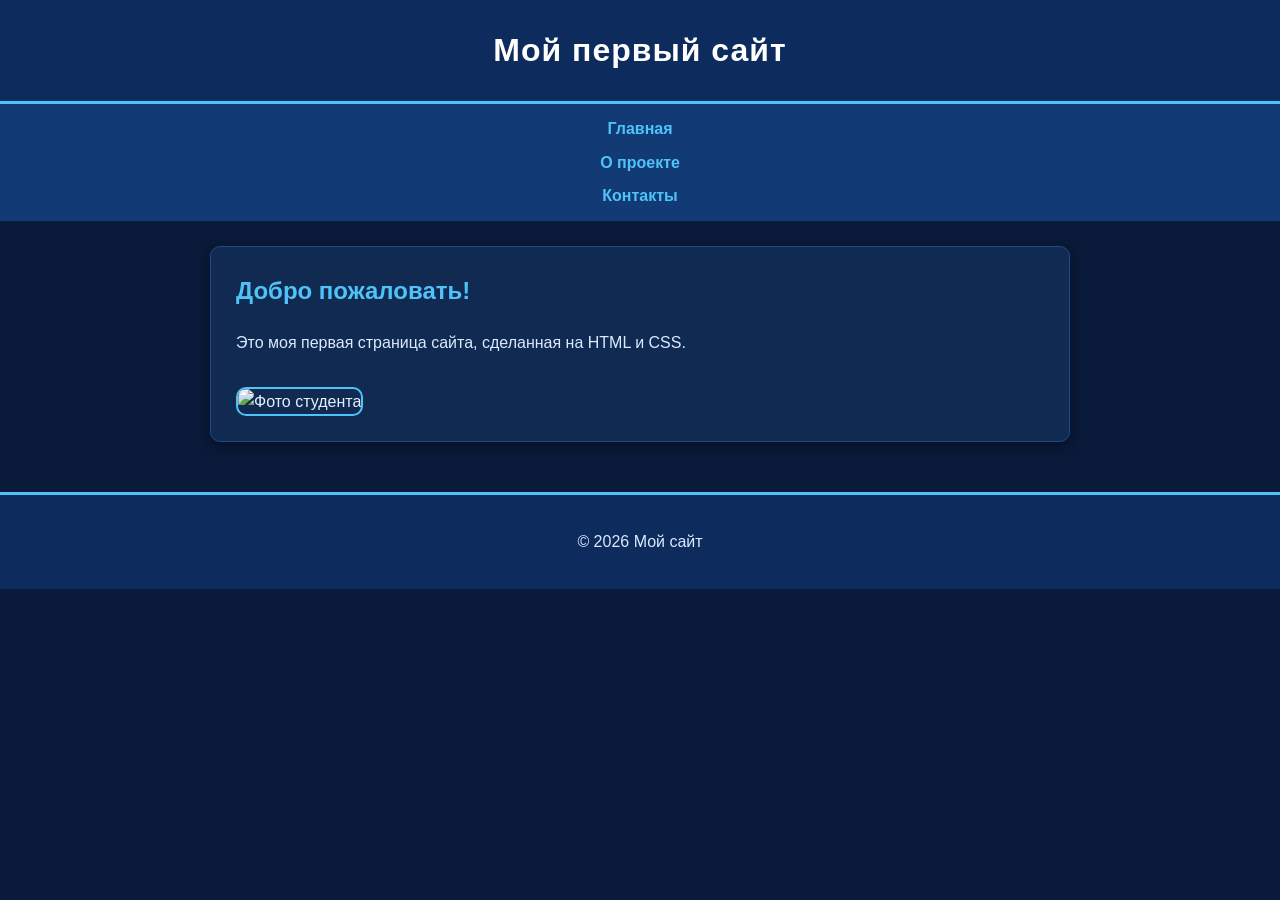
==== index.html @ 344bdcbf "Add files via upload" ====
<!doctype html>
<html lang="ru">
<head>
  <meta charset="UTF-8">
  <meta name="viewport" content="width=device-width, initial-scale=1.0">
  <title>Мой сайт — Главная</title>
  <link rel="stylesheet" href="style.css">
</head>
<body>
  <header>
    <h1>Мой первый сайт</h1>
  </header>

  <nav>
    <a href="index.html">Главная</a>
    <a href="about.html">О проекте</a>
    <a href="contacts.html">Контакты</a>
  </nav>

  <main>
    <section>
      <h2>Добро пожаловать!</h2>
      <p>Это моя первая страница сайта, сделанная на HTML и CSS.</p>
      <img src="img/avatar.jpg" alt="Фото студента">
    </section>
  </main>

  <footer>
    <p>© 2026 Мой сайт</p>
  </footer>
</body>
</html>
---- style.css ----
* {
  box-sizing: border-box;
}

body {
  margin: 0;
  font-family: Arial, sans-serif;
  background: #0a1a3a;        
  color: #e6f0ff;           
  line-height: 1.6;
}

header {
  background: #0d2b5c;      
  color: #ffffff;
  padding: 25px;
  text-align: center;
  border-bottom: 3px solid #4fc3f7;  
}

header h1 {
  margin: 0;
  letter-spacing: 1px;
}

nav {
  background: #123a75;      
  padding: 12px;
  text-align: center;
  display: flex;
  flex-direction: column;
  gap: 8px;
}

nav a {
  color: #4fc3f7;           
  text-decoration: none;
  font-weight: bold;
  transition: color 0.2s;
}

nav a:hover {
  color: #ffffff;           
}

main {
  padding: 25px 20px;
  max-width: 900px;
  margin: 0 auto;
}

section {
  background: #102a52;      
  padding: 25px;
  border-radius: 10px;
  border: 1px solid #1e4a8a;
  box-shadow: 0 4px 15px rgba(0, 0, 0, 0.4);
}

h2 {
  color: #4fc3f7;           
  margin-top: 0;
}

p {
  color: #dbe9ff;           }

img {
  max-width: 100%;
  height: auto;
  border-radius: 10px;
  margin-top: 15px;
  border: 2px solid #4fc3f7; }

footer {
  background: #0d2b5c;
  color: #ffffff;
  text-align: center;
  padding: 18px;
  margin-top: 25px;
  border-top: 3px solid #4fc3f7;
}

min-width: 768px {
  nav {
    flex-direction: row;
    justify-content: center;
    gap: 25px;
  }
}
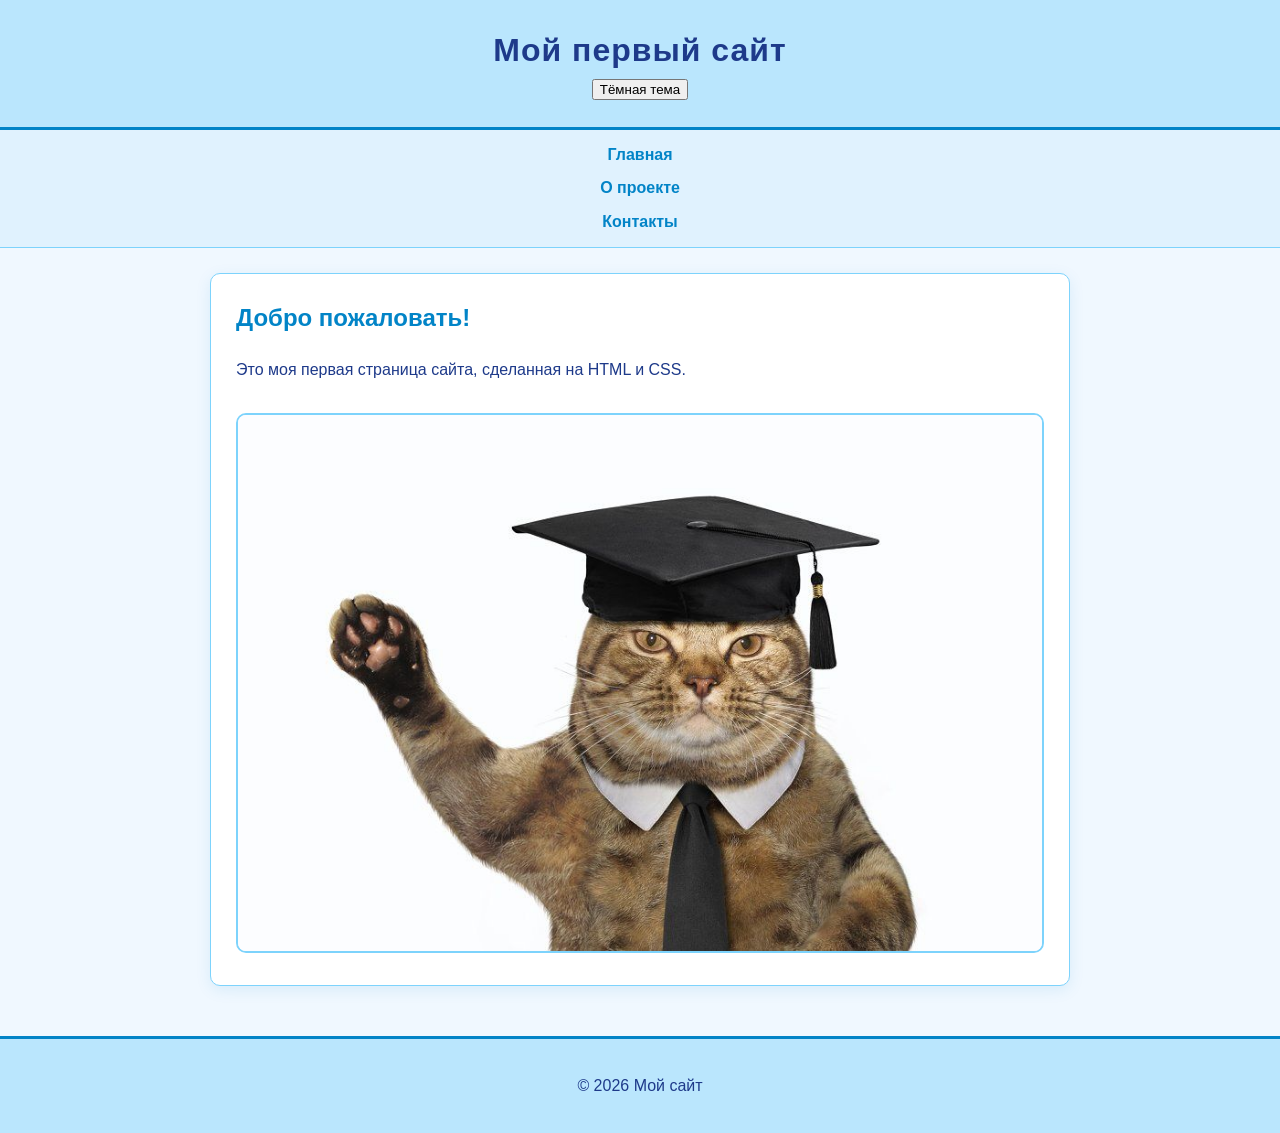
==== commit 1aa0d75c: "Update index.html" ====
--- a/index.html
+++ b/index.html
@@ -5,10 +5,13 @@
   <meta name="viewport" content="width=device-width, initial-scale=1.0">
   <title>Мой сайт — Главная</title>
   <link rel="stylesheet" href="style.css">
+<script src="script.js" defer></script>
 </head>
 <body>
   <header>
     <h1>Мой первый сайт</h1>
+   
+    <button id="themeToggle">Тёмная тема</button>
   </header>
 
   <nav>
@@ -29,4 +32,4 @@
     <p>© 2026 Мой сайт</p>
   </footer>
 </body>
-</html>+</html>
--- a/style.css
+++ b/style.css
@@ -1,3 +1,14 @@
+/* --- ПЕРЕМЕННЫЕ ЦВЕТА --- */
+:root {
+  --bg-color: #f0f8ff;          /* Нежно-голубой фон (AliceBlue) */
+  --text-color: #1e3a8a;        /* Тёмно-синий текст (чтобы читалось) */
+  --header-bg: #bae6fd;         /* Светло-голубая шапка */
+  --nav-bg: #e0f2fe;            /* Очень светлый голубой для меню */
+  --card-bg: #ffffff;           /* Белые карточки */
+  --accent-color: #0284c7;      /* Яркий голубой для ссылок и кнопок */
+  --border-color: #7dd3fc;      /* Голубая рамка */
+}
+
 * {
   box-sizing: border-box;
 }
@@ -5,17 +16,17 @@
 body {
   margin: 0;
   font-family: Arial, sans-serif;
-  background: #0a1a3a;        
-  color: #e6f0ff;           
+  background-color: var(--bg-color);
+  color: var(--text-color);
   line-height: 1.6;
 }
 
 header {
-  background: #0d2b5c;      
-  color: #ffffff;
+  background-color: var(--header-bg);
+  color: var(--text-color);
   padding: 25px;
   text-align: center;
-  border-bottom: 3px solid #4fc3f7;  
+  border-bottom: 3px solid var(--accent-color);
 }
 
 header h1 {
@@ -24,23 +35,24 @@
 }
 
 nav {
-  background: #123a75;      
+  background-color: var(--nav-bg);
   padding: 12px;
   text-align: center;
   display: flex;
   flex-direction: column;
   gap: 8px;
+  border-bottom: 1px solid var(--border-color);
 }
 
 nav a {
-  color: #4fc3f7;           
+  color: var(--accent-color);
   text-decoration: none;
   font-weight: bold;
   transition: color 0.2s;
 }
 
 nav a:hover {
-  color: #ffffff;           
+  color: var(--text-color);
 }
 
 main {
@@ -50,37 +62,40 @@
 }
 
 section {
-  background: #102a52;      
+  background-color: var(--card-bg);
   padding: 25px;
   border-radius: 10px;
-  border: 1px solid #1e4a8a;
-  box-shadow: 0 4px 15px rgba(0, 0, 0, 0.4);
+  border: 1px solid var(--border-color);
+  box-shadow: 0 4px 15px rgba(2, 132, 199, 0.1); /* Легкая голубая тень */
 }
 
 h2 {
-  color: #4fc3f7;           
+  color: var(--accent-color);
   margin-top: 0;
 }
 
 p {
-  color: #dbe9ff;           }
+  color: var(--text-color);
+}
 
 img {
   max-width: 100%;
   height: auto;
   border-radius: 10px;
   margin-top: 15px;
-  border: 2px solid #4fc3f7; }
+  border: 2px solid var(--border-color);
+}
 
 footer {
-  background: #0d2b5c;
-  color: #ffffff;
+  background-color: var(--header-bg);
+  color: var(--text-color);
   text-align: center;
   padding: 18px;
   margin-top: 25px;
-  border-top: 3px solid #4fc3f7;
+  border-top: 3px solid var(--accent-color);
 }
 
+/* Адаптив: на широких экранах меню в строку */
 min-width: 768px {
   nav {
     flex-direction: row;
